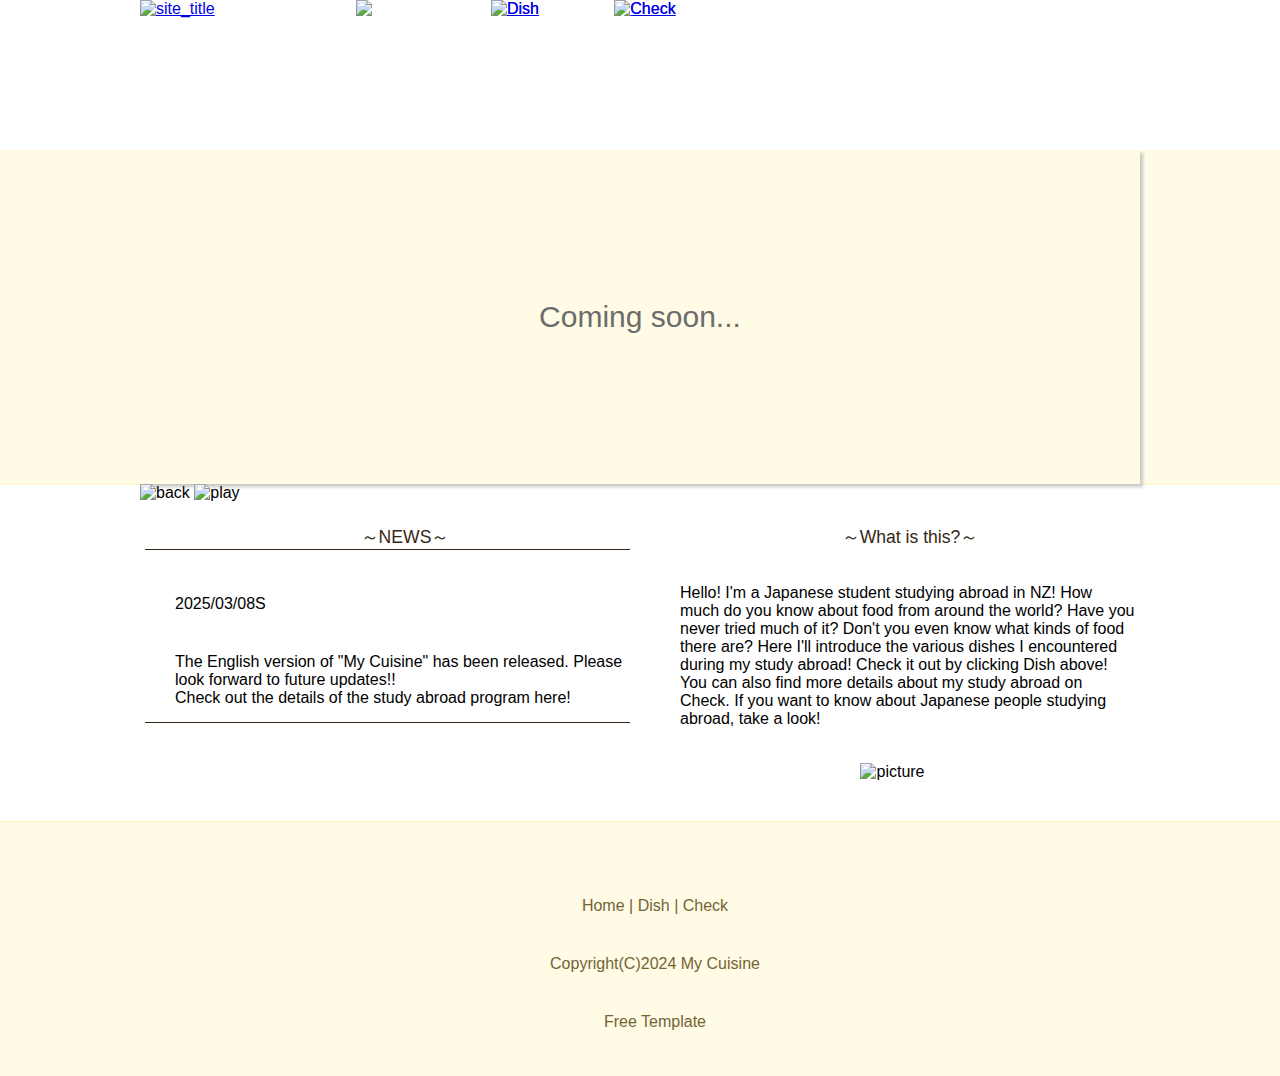
==== index.html @ 61bc04f8 "Add files via upload" ====
<!doctype html>
<!--[if lte IE 6]><html class="ie8_under ie6"><![endif]-->
<!--[if IE 7]><html class="ie8_under ie7"><![endif]-->
<!--[if IE 8]><html class="ie8_under ie8"><![endif]-->
<html lang="ja">

<head>
    <meta charset="UTF-8">
    <meta name="viewport" content="width=device-width">
    <title>My Cuisine</title>
    <meta name="description" content="Introducing cuisine from various countries!!">
    <link rel="stylesheet" type="text/css" href="style.css">
    <script src="mit/jquery-1.9.1.min.js"></script>
    <script src="script.js"></script>
    <link rel="shortcut icon" href="C:/Users/Kei/VScord/tbte/images/title.ico">
    <!--[if lt IE 9]>
<script src="mit/html5shiv.js"></script>
<script src="mit/respond.min.js"></script>
<![endif]-->
</head>

<body>

    <!-- <div id="menu_button"><img src="images/menu-button.png" alt="メニューボタン" /></div> -->










    <header>
        <div id="top_width">
            <div id="site_title"><a href="index.html"><img src="C:/Users/Kei/VScord/tbte/images/title.png"
                        alt="site_title" /></a></div>
            <!-- <div id="contact"><img src="images/contact.png" alt="電話番号" /></div> -->



            <!-- 画面幅 900px 未満のヘッダーメニュー（テキスト） -->
            <nav id="nav_mo">
                <ul>
                    <li><a href="index.html">Home</a></li>

                    <!-- ドロップダウンメニュー -->
                    <!-- <li class="nav_mo_s">こだわり ▼
                        <ul class="nav_mo_sub">
                            <li><a href="store.html">当店のこだわり</a></li>
                            <li><a href="sub.html">サブメニュー</a></li>
                            <li><a href="sub.html">サブメニュー</a></li>
                            <li><a href="sub.html">サブメニュー</a></li>
                            <li><a href="sub.html">サブメニュー</a></li>
                        </ul>
                    </li> -->

                    <li><a href="menu.html">Dish</a></li>
                    <!-- <li><a href="faq.html">よくある質問</a></li> -->
                    <li><a href="access.html">Check</a></li>
                </ul>
            </nav><!-- nav_mo -->



            <!-- 画面幅 900px 以上のヘッダーメニュー（画像） -->
            <nav id="nav_pc">
                <ul>
                    <li><img src="C:/Users/Kei/VScord/tbte/images/menu1-active.png" alt="Home" /></li>

                    <!-- ドロップダウンメニュー -->
                    <!-- <li><img src="images/menu2-1.png" alt="お店紹介" class="nav_hover" /><img src="images/menu2-2.png"
                            alt="お店紹介" />
                        <ul class="nav_pc_sub">
                            <li><a href="store.html">当店のこだわり</a></li>
                            <li><a href="sub.html">サブメニュー</a></li>
                            <li><a href="sub.html">サブメニュー</a></li>
                            <li><a href="sub.html">サブメニュー</a></li>
                            <li><a href="sub.html">サブメニュー</a></li>
                        </ul>
                    </li> -->

                    <li><a href="menu.html"><img src="C:/Users/Kei/Vscord/tbte/images/menu3-1.png" alt="Dish"
                                class="nav_hover" /><img src="C:/Users/Kei/Vscord/tbte/images/menu3-2.png"
                                alt="Dish" /></a></li>
                    <!-- <li><a href="faq.html"><img src="images/menu4-1.png" alt="よくある質問" class="nav_hover" /><img
                                src="images/menu4-2.png" alt="よくある質問" /></a></li> -->
                    <li><a href="access.html"><img src="C:/Users/Kei/Vscord/tbte/images/menu5-1.png" alt="Check"
                                class="nav_hover" /><img src="C:/Users/Kei/Vscord/tbte/images/menu5-2.png"
                                alt="Check" /></a></li>
                </ul>
            </nav><!-- nav_pc -->



        </div><!-- top_width -->
    </header>










    <!-- スライドショー ここから -->
    <div id="content_wrap_slide">
        <div id="stage">
            <p class="prepare">Coming soon...</p>
            <!-- <ul>
                <li><img src="images/nanbanzuke-free-photo6-slide.jpg"></li>
                <li><img src="images/tatutaage-free-photo5-slide.jpg"></li>
                <li><img src="images/nimono-free-photo5-slide.jpg"></li>
            </ul> -->
            <div id="slide_control"><span id="prev_button"><img src="C:/Users/Kei/Vscord/tbte/images/prev.png"
                        alt="back" /></span> <span id="number_last"></span> <span id="next_button"><img
                        src="C:/Users/Kei/Vscord/tbte/images/next.png" alt="play" /></span> <span id="play_stop"></span>
            </div>
        </div><!-- stage -->
    </div><!-- content_wrap_slide -->
    <!-- スライドショー ここまで -->










    <!-- ブロック1 START -->
    <div id="block1">
        <div class="content_even">
            <div id="max_width1">
                <article id="content1">
                    <div class="bg-text1">



                        <!-- 内容 START -->
                        <div class="content_left">
                            <h1 class="h1_design">～NEWS～</h1>
                            <div id="news">
                                <ul>
                                    <li>
                                        <p>2025/03/08S</p>
                                        <p>The English version of "My Cuisine" has been released. Please look forward to
                                            future updates!!
                                            <br>Check out the details of the study abroad program here!
                                        </p>
                                    </li>
                                    <!-- <li>
                                        <p>2014/06/30</p>
                                        <p>サンプルサイトからのお知らせです。サンプルサイトからのお知らせです。サンプルサイトからのお知らせです。</p>
                                    </li>
                                    <li>
                                        <p>2014/06/30 <img src="images/event.png" alt="イベント" /></p>
                                        <p>サンプルサイトからのお知らせです。サンプルサイトからのお知らせです。サンプルサイトからのお知らせです。</p>
                                    </li>
                                    <li>
                                        <p>2014/06/30</p>
                                        <p>サンプルサイトからのお知らせです。サンプルサイトからのお知らせです。サンプルサイトからのお知らせです。</p>
                                    </li>
                                    <li>
                                        <p>2014/06/30</p>
                                        <p>サンプルサイトからのお知らせです。サンプルサイトからのお知らせです。サンプルサイトからのお知らせです。</p>
                                    </li> -->
                                </ul>
                            </div>
                        </div><!-- content_left -->

                        <div class="content_right">
                            <h1 class="h1_design">～What is this?～</h1>
                            <p>Hello! I'm a Japanese student studying abroad in NZ!
                                How much do you know about food from around the world?
                                Have you never tried much of it?
                                Don't you even know what kinds of food there are?
                                Here I'll introduce the various dishes I encountered during my study abroad!
                                Check it out by clicking Dish above!
                                You can also find more details about my study abroad on Check.
                                If you want to know about Japanese people studying abroad, take a look! </p>
                            <img class="img_index" src="C:/Users/Kei/Vscord/tbte/images/map.jpg" alt="picture">
                            <!-- <p>今月のおすすめは、さんま蒲焼定食です！</p> -->
                        </div><!-- content_right -->
                        <!-- 内容 END -->



                    </div><!-- bg-text1 -->
                </article>
            </div><!-- max_width1 -->
        </div><!-- content_even -->
    </div><!-- block1 -->
    <!-- ブロック1 END -->










    <!-- footer START -->
    <div id="footer_content">
        <div id="footer_width">
            <footer>
                <div id="back_top"><img src="C:/Users/Kei/Vscord/tbte/images/back-top.png" alt="back-top" /></div>
                <div id="bg-text-footer">



                    <!-- 内容 START -->
                    <p id="footer_nav"><a href="index.html">Home</a>
                        <!-- | <a href="store.html">Store</a>  -->
                        | <a href="menu.html">Dish</a>
                        <!-- | <a href="faq.html">Faq</a> -->
                        | <a href="access.html">Check</a>
                    </p>
                    <p>Copyright(C)2024 My Cuisine</p>
                    <!-- 内容 END -->



                    <!-- 下の行を変更したり削除すると、無料テンプレートの利用規約違反となります。 -->
                    <p><a href="http://japanism.info/free-template.html" target="_blank" rel="nofollow">Free
                            Template</a></p>
                    <!-- 上の行を変更したり削除すると、無料テンプレートの利用規約違反となります。 -->
                </div><!-- bg-text-footer -->
            </footer>
        </div><!-- footer_width -->
    </div><!-- footer_content -->
</body>

</html>
---- style.css ----
@charset "utf-8";

* {
	margin: 0px;
}

.prepare{
	padding:150px;
	margin:0px;
	color:#6C6C6C;
	font-size:30px;
}

.prepare2{
	float:left;
	text-align:center;
	color:#6C6C6C;
	font-size:20px;
}
body {
	font-family: "ヒラギノ角ゴ Pro W3", "Hiragino Kaku Gothic Pro", "メイリオ", Meiryo, Osaka, "ＭＳ Ｐゴシック", "MS PGothic", sans-serif;
	text-align: center;
	-webkit-text-size-adjust: 100%;
}
body p {
	padding-top: 5px;
	padding-bottom: 5px;
}
img {
	border-style: none;
	max-width: 100%;
	height: auto;
	vertical-align: bottom;
}

header {
	background-image: url(C:/Users/Kei/VScord/tbte/images/bg-header.png);
	color: #ffffff;
	height: 150px;
}
#site_title {
	z-index: 1;
	position: absolute;
}

#top_width {
	max-width: 1000px;
	margin: 0px auto;
	position: relative;
}
div[id^="max_width"] {
	max-width: 1000px;
	margin: 0px auto;
}
#footer_width {
	max-width: 1000px;
	margin: 0px auto;
}
#site_title img {
	width: 95%;
	height: auto;
	margin-left: -8px;
}
#menu_button img {
	width: 70%;
	height: auto;
}
#contact {
	display: none;
}

/* slideshow */
#content_wrap_slide {
	border-bottom: #FFF4BD 1px solid;
	background-color: #FFFBE5;
}
#stage {
	max-width: 1000px;
	background-color: #FFFBE5;
	position: relative;
	margin: 0px auto;
	-webkit-box-shadow: 3px 3px 3px 0px #C8C8C8;
	box-shadow: 3px 3px 3px 0px #C8C8C8;
}
#stage ul {
	padding: 0px;
	position:relative;
}
#stage ul li {
	width: 100%;
	list-style-type: none;
	position:absolute;
	opacity: 0;
}
#stage img {
	max-width: 100%;
	height: auto;
}
#slide_control {
	position: absolute;
}
[id^='photo_'] {
	cursor: pointer;
}
#prev_button {
	cursor: pointer;
}
#next_button {
	cursor: pointer;
}
#play_stop {
	cursor: pointer;	
}

/* nav */
#nav_pc {
	display: none;
}
#menu_button {
	position:fixed;
	top:0px;
	cursor: pointer;
	z-index:3;
}
#nav_mo {
	position:fixed;
	width: 100%;
	z-index:2;
}
#nav_mo > ul {
	padding: 0px;
	background-color:#FFFBE5;
	/* background-image: -webkit-linear-gradient(270deg,rgba(201,180,154,1.00) 0%,rgba(103,66,17,1.00) 100%);
	background-image: linear-gradient(180deg,rgba(201,180,154,1.00) 0%,rgba(103,66,17,1.00) 100%);
	background-color: #674211; */
}
#nav_mo > ul > li {
	list-style-type: none;
	font-size: 90%;
}
#nav_mo > ul > li > a:link {
	padding-top: 15px;
	padding-bottom: 15px;
	border-bottom: 1.5px solid #726435;
	display: block;
	color: #523715;
	text-decoration: none;
	-webkit-transition: color 0.5s ease-in-out 0s;
	-moz-transition: color 0.5s ease-in-out 0s;
	-ms-transition: color 0.5s ease-in-out 0s;
	-o-transition: color 0.5s ease-in-out 0s;
	transition: color 0.5s ease-in-out 0s;
}
#nav_mo > ul > li > a:visited {
	padding-top: 15px;
	padding-bottom: 15px;
	color: #6A5534;
	border-bottom: 1px solid #523715;
	text-decoration: none;
	display: block;
}
#nav_mo > ul > li > a:hover {
	text-decoration: none;
	color:#FFE692;
	/* color: #C4B39B; */
}
#nav_mo > ul > li:last-child {
	margin-bottom: -1px;
}
.nav_mo_s {
	padding-top: 15px;
	padding-bottom: 15px;
	color: #6A5534;
	border-bottom: 1px solid #523715;
	text-decoration: none;
	display: block;
	cursor: pointer;
}

/* サブメニュー */
.nav_mo_sub {
	display: none;
	padding: 0px;
	background-color: #765934;
	margin-top: 15px;
}
.nav_mo_sub > li {
	list-style-type: none;
	font-size: 90%;
}
.nav_mo_sub > li > a:link {
	padding-top: 15px;
	padding-bottom: 15px;
	border-bottom: 1px solid #463014;
	display: block;
	color: #FFFFFF;
	text-decoration: none;
	-webkit-transition: color 0.5s ease-in-out 0s;
	-moz-transition: color 0.5s ease-in-out 0s;
	-ms-transition: color 0.5s ease-in-out 0s;
	-o-transition: color 0.5s ease-in-out 0s;
	transition: color 0.5s ease-in-out 0s;
}
.nav_mo_sub > li > a:visited {
	padding-top: 15px;
	padding-bottom: 15px;
	color: #FFFFFF;
	border-bottom: 1px solid #463014;
	text-decoration: none;
	display: block;
}
.nav_mo_sub > li > a:hover {
	text-decoration: none;
	color: #BFAC91;
}

.content_even {
	background-color: #FFFFFF;
}
.content_even a:link {
	color: #000000;
	-webkit-transition: color 0.3s ease-in-out 0s;
	-moz-transition: color 0.3s ease-in-out 0s;
	-ms-transition: color 0.3s ease-in-out 0s;
	-o-transition: color 0.3s ease-in-out 0s;
	transition: color 0.3s ease-in-out 0s;
}
.content_even a:visited {
	color: #000000;
}
.content_even a:hover {
	color: #B0A392;
}

.content_odd {
	background-color: #FFFCEB;
}
.content_odd a:link {
	color: #000000;
	-webkit-transition: color 0.3s ease-in-out 0s;
	-moz-transition: color 0.3s ease-in-out 0s;
	-ms-transition: color 0.3s ease-in-out 0s;
	-o-transition: color 0.3s ease-in-out 0s;
	transition: color 0.3s ease-in-out 0s;
}
.content_odd a:visited {
	color: #000000;
}
.content_odd a:hover {
	color: #B0A392;
}

div[class^="bg-text"] {
	padding-top: 30px;
	padding-bottom: 30px;
	padding-left: 5px;
	padding-right: 5px;
	z-index: 1;
	height:auto;
	overflow:hidden;
}
div[class^="bg-text"] p {
	text-align:left;
}

/* index.html h1 */
.h1_design {
	font-size: 110%;
	font-weight: normal;
	/* text-align: left; */
	/* margin-bottom: 10px; */
	color: #362714;
	/* background: url(images/bg-h1.png) no-repeat left; */
	text-indent: 35px;
}
.img_index{
	margin-top:30px;
}
/* index.html 以外 h1 */
#under_wrap {
	border-top: #FFF0B6 1px solid;
	border-bottom: #FFF0B6 1px solid;
	background-color: #FFFCEB;
	height: 48px;
}
.h1_design2 {
	font-size: 110%;
	font-weight: normal;
	padding-bottom: 10px;
}

.h1_design2 img {
}

.content_left {
	margin-bottom: 30px;
}

.color1 {
	color: #FF0000; /* 赤色 */
}
.color2 {
	color: #FF6600; /* 橙色 */
}
.color3 {
	color: #564733; /* 茶色 */
} 


/* sub.html */
.content_sub {
	text-align: left;
}
.content_sub ul {
	padding-top: 0px;
	padding-right: 0px;
	padding-left: 30px;
	padding-bottom: 0px;
}
.content_sub ul li {
	padding-top: 5px;
	padding-bottom: 5px;
}

/* gallery modal */
.modal {
}
.modal dt {
	float: left;
	margin-bottom: 10px;
	border: 1px solid #E8E8E8;
	background-color: #FFFFFF;
}
.modal dt p {
	padding: 5px;
}
.modal dd {
	display: none;
}
.modal_title {
	margin-top: 10px;
	margin-bottom: 10px;
	text-align: center;
}
#modal_bg {
	display: none;
	position: fixed;
	background-image: url(C:/Users/Kei/Vscord/tbte/images/modal-bg.png);
	top: 0px;
	left: 0px;
	width: 100%;
	height: 100%;
	z-index: 4;
}
#modal_window {
	display: none;
	position: fixed;
	overflow: hidden;
	z-index: 5; 
}
#modal_window img {
	display: none;
	-webkit-box-sizing: border-box;
	-moz-box-sizing: border-box;
	-ms-box-sizing: border-box;
	-o-box-sizing: border-box;
	box-sizing: border-box;
	padding: 5px;
	background-color: #F9F9F9;
	border-radius: 5px;
	z-index: 6; 
}
#modal_control {
}
#modal_prev_button {
	position: fixed;
	display: none;
	z-index: 7;
	cursor: pointer;
}
#modal_next_button {
	position: fixed;
	display: none;
	z-index: 7;
	cursor: pointer;
}
#modal_close_button {
	position: fixed;
	display: none;
	z-index: 7;
	cursor: pointer;
}

.img_450_left img {
	display: block;
	margin-right:30px;
}
.img_450_right img {
	display: block;
	margin: auto;
}

/* news */
#news {
}
#news ul {
	padding: 0px;
}
#news ul li {
	list-style-type: none;
	border-bottom: #362714 1px solid;
	padding-top: 10px;
	padding-bottom: 10px;
}
#news ul li:first-child {
	border-top: #362714 1px solid;
}

/* faq */
#faq {
	text-align: left;
}
#faq dt {
	padding-top: 20px;
	padding-bottom: 10px;
	color: #564733;
}
#faq dd {
	border-bottom: #362714 1px solid;
	padding-top: 10px;
	padding-bottom: 20px;
}
#faq dt:first-child {
	border-top: #362714 1px solid;
}

/* company */
#company {
	margin: 0px auto;
	border-collapse: collapse;
	width: 100%;	
}
#company tr {
}
#company th, #company td {
	border: #604E38 1px solid;
}
#company th {
	color: #564733;
	background-color: #FFFBE9;
	padding: 20px;
	white-space: nowrap;
}
#company td {
	background-color: #FFFFFF;
	padding: 20px;
	text-align: left;
}

/* footer */
#footer_nav {
	display: none;
}
#bg-text-footer {
	padding-top: 30px;
	padding-bottom: 30px;
	padding-left: 5px;
	padding-right: 5px;
}
#bg-text-footer p {
}
#footer_content {
	background-color:#FFFBE5;
	border-top:#FFF4BD 1px solid;
	/* border-top: #947957 1px solid; */
	color: #726435;
	clear: both;
	/* background-image: -webkit-linear-gradient(270deg,rgba(201,180,154,1.00) 0%,rgba(103,66,17,1.00) 100%,rgba(103,66,17,1.00) 100%);
	background-image: linear-gradient(180deg,rgba(201,180,154,1.00) 0%,rgba(103,66,17,1.00) 100%,rgba(103,66,17,1.00) 100%); */
	/* background-color: #674211; */
}
#footer_content a:link {
	color: #726435;
	-webkit-transition: color 0.3s ease-in-out 0s;
	-moz-transition: color 0.3s ease-in-out 0s;
	-ms-transition: color 0.3s ease-in-out 0s;
	-o-transition: color 0.3s ease-in-out 0s;
	transition: color 0.3s ease-in-out 0s;
}
#footer_content a:visited {
	color: #726435;
}
#footer_content a:hover {
	color:#FFE692;
	/* color: #C4B39B; */
}
footer {
	position: relative;
}
footer a:link {
	text-decoration: none;
}
footer a:visited {
	text-decoration: none;
}
#back_top {
	display: none;
	position: absolute;
	right: 0px;
	top: -25px;
	cursor: pointer;
}

@media only screen and (min-width: 450px) {
#site_title img {
	width: 100%;
	margin-left: 0px;
}
#menu_button img {
	width: 100%;	
}
#nav_mo ul li a:link {
	padding-top: 15px;
	padding-bottom: 15px;
}
#nav_mo ul li a:visited {
	padding-top: 15px;
	padding-bottom: 15px;
}
#under_wrap {
	height: 55px;
}
}

@media only screen and (min-width: 600px) {
#modal_window img {
	padding: 10px;
}

div[class^="bg-text"] {
	padding-top: 40px;
	padding-bottom: 40px;
}
div[class^="bg-text"] h1 {
}
#bg-text-footer {
	padding-top: 40px;
	padding-bottom: 40px;
}

.content_left {
	margin-bottom: 40px;
}
.content_right {
}

/* ie8 以下 */
.ie8_under #site_title {
	width: 150px;
	height: 130px;
}
.ie8_under #slide_control {
	display: none;
}
.ie7 #site_title {
	left: 0px;
}
.ie6 #site_title {
	right: 0px;
}
.ie7 #content_wrap_slide {
	display: none;
}
.ie6 #content_wrap_slide {
	display: none;
}
}

@media only screen and (min-width: 650px) {
.img_450_left {
	float: left;
	padding-right: 5px;
}
.img_450_right {
	float: right;
	padding-left: 5px;
}
}

@media only screen and (min-width: 900px) { /* メニュー格納 | メニューの幅により変更 ｜ js とセットで変更 */
.content_left {
	margin-bottom: 0px;
	width: 50%;
	float: left;
	box-sizing: border-box;
	padding-right: 10px;
}
.content_right {
	width: 50%;
	float: right;
	box-sizing: border-box;
	padding-left: 10px;
}

/* nav */
#nav_mo {
	display: none;
}
#menu_button {
	display: none;
}
#nav_pc {
	display: block;
}
#nav_pc > ul {
	padding: 0px;
}
#nav_pc > ul > li {
	list-style-type: none;
	float: left;
	width: 130px;
	height: 80px;
	cursor: pointer;
}
#nav_pc > ul > li > a:link {
	padding: 0px;
}
#nav_pc > ul > li > a:visited {
	padding: 0px;
}
#nav_pc > ul > li > a:hover {
	text-decoration: none;
}
#nav_pc > ul > li:first-child {
	margin-left: 180px;
}
.nav_hover {
	position: absolute;
}

/* サブメニュー */
.nav_pc_sub {
	position: relative;
	z-index: 1;
	display: none;
	padding: 0px;
	background-color: #96774F;
	width: 260px;
	text-align: left;
	-webkit-box-shadow: 2px 2px 3px 0px #6B6B6B;
	box-shadow: 2px 2px 3px 0px #6B6B6B;
}
.nav_pc_sub > li {
	list-style-type: none;
	border-bottom: 1px solid #523715;
}
.nav_pc_sub > li > a:link {
	padding-left: 10px;
	padding-right: 10px;
	padding-top: 20px;
	padding-bottom: 20px;
	display: block;
	color: #FCF9F6;
	text-decoration: none;
	-webkit-transition: color 0.5s ease-in-out 0s;
	-moz-transition: color 0.5s ease-in-out 0s;
	-ms-transition: color 0.5s ease-in-out 0s;
	-o-transition: color 0.5s ease-in-out 0s;
	transition: color 0.5s ease-in-out 0s;
}
.nav_pc_sub > li > a:visited {
	padding-left: 10px;
	padding-right: 10px;
	padding-top: 20px;
	padding-bottom: 20px;
	display: block;
	color: #FCF9F6;
	text-decoration: none;
}
.nav_pc_sub > li > a:hover {
	display: block;
	color: #C4B39B;
	text-decoration: none;
}

/* sub.html */
.content_sub {
}
.content_sub ul {
}
.content_sub ul li {
}
.content_sub ul li:nth-child(odd) {
	float: left;
	width: 50%;
}
.content_sub ul li:nth-child(even) {
	float: right;
	width: 50%;
}

#footer_nav {
	display: block;
}
}

@media only screen and (min-width: 1450px) {
#contact {
	z-index: 1;
	position: absolute;
	display: block;
	right: 0px;
}
#top_width {
	max-width: 1200px;
}
div[id^="max_width"] {
	max-width: 1200px;
}
#footer_width {
	max-width: 1200px;
}
#stage {
	max-width: 1200px;
}
#h1_wrap2 {
	max-width: 1200px;
}
}

/* Grow */
.hvr-grow {
	display: inline-block;
	vertical-align: middle;
	-webkit-transform: perspective(1px) translateZ(0);
	transform: perspective(1px) translateZ(0);
	box-shadow: 0 0 1px rgba(0, 0, 0, 0);
	-webkit-transition-duration: 0.3s;
	transition-duration: 0.3s;
	-webkit-transition-property: transform;
	transition-property: transform;
  }
  .hvr-grow:hover, .hvr-grow:focus, .hvr-grow:active {
	-webkit-transform: scale(1.1);
	transform: scale(1.1);
  }

  /* sample1 */
.h1_design3{
	font-size: 130%;
	font-weight: normal;
	margin-top:30px;
	text-align: left;
	margin-left:30px
}

.caption{
	position:relative;
	text-align:left;
	}
.caption, p{
	margin-left:30px;
}

.img_picture_img{
	display: block;
	margin-right:30px;
	margin-left:10px;
	margin-top:30px;
	float:left;
}
@media screen and (min-width:768px){
.flex_sample1{
	display: flex;
}
.flex_sample1,p{
	margin-top:30px;
	font-size:18px;
}
}
.flex_sample1{

}
.flex_sample1, p{
	margin-top:30px;
	font-size:100%;
}
.sb_title{
	font-size:20px;
	margin-top:30px;
}
.ingredients{
	font-size:18px;
	margin-left:10px;
	margin-top:30px;
	text-align:left;
}
.recipe{
	font-size:18px;
	float:left;
	margin-left:10px;
	margin-top:0px;
	margin-bottom: 30px;
	text-align:left;
}

/* access */
@media screen and (min-width:768px){
	.flex{
		display:flex;
		justify-content: space-between;
}
.flex>p{
	width: 49%;
}
	}
	.flex{

	}
	.flex>p{
		width: 90%;
	}
	
	.url{
		float:left;
		margin-left:30px;
		word-break: break-all;
		text-align: left;
	}
	.supplement {
		font-size: 90%;
		color: #6C6C6C; /* 補足 */
	}
	.detail{
		margin: 0px;
	}
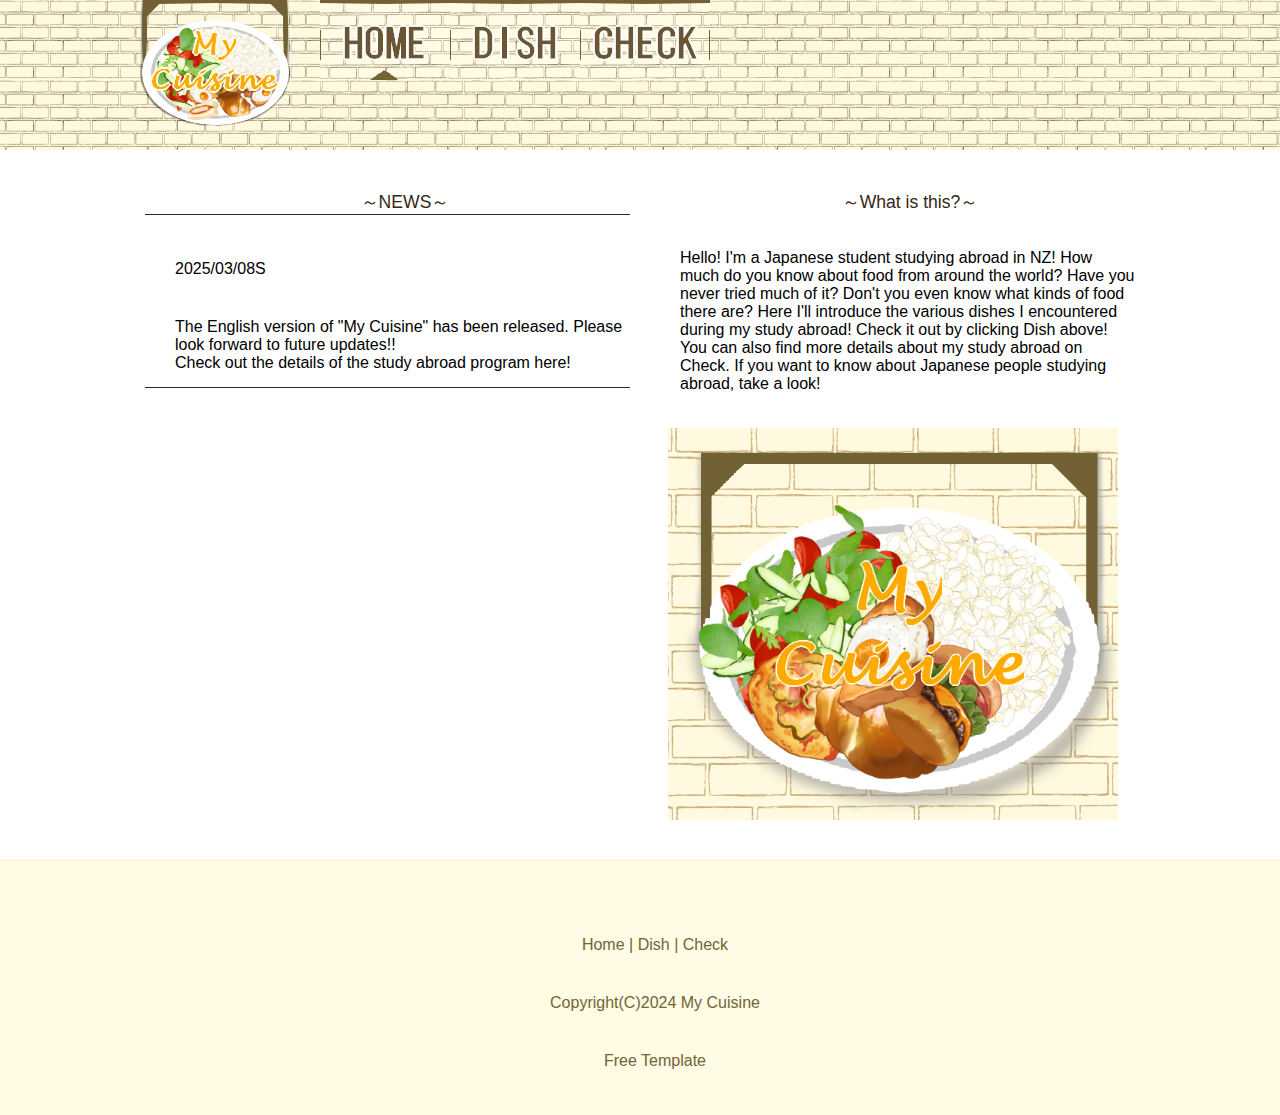
==== commit a98911fb: "Add files via upload" ====
--- a/index.html
+++ b/index.html
@@ -12,7 +12,7 @@
     <link rel="stylesheet" type="text/css" href="style.css">
     <script src="mit/jquery-1.9.1.min.js"></script>
     <script src="script.js"></script>
-    <link rel="shortcut icon" href="C:/Users/Kei/VScord/tbte/images/title.ico">
+    <link rel="shortcut icon" href="images/title.ico">
     <!--[if lt IE 9]>
 <script src="mit/html5shiv.js"></script>
 <script src="mit/respond.min.js"></script>
@@ -34,14 +34,14 @@
 
     <header>
         <div id="top_width">
-            <div id="site_title"><a href="index.html"><img src="C:/Users/Kei/VScord/tbte/images/title.png"
-                        alt="site_title" /></a></div>
+            <div id="site_title"><a href="index.html"><img src="images/title.png" alt="site_title" /></a></div>
             <!-- <div id="contact"><img src="images/contact.png" alt="電話番号" /></div> -->
 
 
 
             <!-- 画面幅 900px 未満のヘッダーメニュー（テキスト） -->
             <nav id="nav_mo">
+                <div id="site_title"><a href="index.html"><img src="images/title.png" alt="site_title" /></a></div>
                 <ul>
                     <li><a href="index.html">Home</a></li>
 
@@ -67,7 +67,7 @@
             <!-- 画面幅 900px 以上のヘッダーメニュー（画像） -->
             <nav id="nav_pc">
                 <ul>
-                    <li><img src="C:/Users/Kei/VScord/tbte/images/menu1-active.png" alt="Home" /></li>
+                    <li><img src="images/menu1-active.png" alt="Home" /></li>
 
                     <!-- ドロップダウンメニュー -->
                     <!-- <li><img src="images/menu2-1.png" alt="お店紹介" class="nav_hover" /><img src="images/menu2-2.png"
@@ -81,14 +81,12 @@
                         </ul>
                     </li> -->
 
-                    <li><a href="menu.html"><img src="C:/Users/Kei/Vscord/tbte/images/menu3-1.png" alt="Dish"
-                                class="nav_hover" /><img src="C:/Users/Kei/Vscord/tbte/images/menu3-2.png"
-                                alt="Dish" /></a></li>
+                    <li><a href="menu.html"><img src="images/menu3-1.png" alt="Dish" class="nav_hover" /><img
+                                src="images/menu3-2.png" alt="Dish" /></a></li>
                     <!-- <li><a href="faq.html"><img src="images/menu4-1.png" alt="よくある質問" class="nav_hover" /><img
                                 src="images/menu4-2.png" alt="よくある質問" /></a></li> -->
-                    <li><a href="access.html"><img src="C:/Users/Kei/Vscord/tbte/images/menu5-1.png" alt="Check"
-                                class="nav_hover" /><img src="C:/Users/Kei/Vscord/tbte/images/menu5-2.png"
-                                alt="Check" /></a></li>
+                    <li><a href="access.html"><img src="images/menu5-1.png" alt="Check" class="nav_hover" /><img
+                                src="images/menu5-2.png" alt="Check" /></a></li>
                 </ul>
             </nav><!-- nav_pc -->
 
@@ -107,19 +105,19 @@
 
 
     <!-- スライドショー ここから -->
-    <div id="content_wrap_slide">
+    <!-- <div id="content_wrap_slide">
         <div id="stage">
             <p class="prepare">Coming soon...</p>
-            <!-- <ul>
+             <ul>
                 <li><img src="images/nanbanzuke-free-photo6-slide.jpg"></li>
                 <li><img src="images/tatutaage-free-photo5-slide.jpg"></li>
                 <li><img src="images/nimono-free-photo5-slide.jpg"></li>
             </ul> -->
-            <div id="slide_control"><span id="prev_button"><img src="C:/Users/Kei/Vscord/tbte/images/prev.png"
-                        alt="back" /></span> <span id="number_last"></span> <span id="next_button"><img
-                        src="C:/Users/Kei/Vscord/tbte/images/next.png" alt="play" /></span> <span id="play_stop"></span>
-            </div>
-        </div><!-- stage -->
+    <!-- <div id="slide_control"><span id="prev_button"><img src="images/prev.png" alt="back" /></span> <span
+                    id="number_last"></span> <span id="next_button"><img src="images/next.png" alt="play" /></span>
+                <span id="play_stop"></span>
+            </div> -->
+    </div><!-- stage -->
     </div><!-- content_wrap_slide -->
     <!-- スライドショー ここまで -->
 
@@ -183,7 +181,7 @@
                                 Check it out by clicking Dish above!
                                 You can also find more details about my study abroad on Check.
                                 If you want to know about Japanese people studying abroad, take a look! </p>
-                            <img class="img_index" src="C:/Users/Kei/Vscord/tbte/images/map.jpg" alt="picture">
+                            <img class="img_index" src="images/mycuisine.png" alt="picture">
                             <!-- <p>今月のおすすめは、さんま蒲焼定食です！</p> -->
                         </div><!-- content_right -->
                         <!-- 内容 END -->
@@ -210,7 +208,7 @@
     <div id="footer_content">
         <div id="footer_width">
             <footer>
-                <div id="back_top"><img src="C:/Users/Kei/Vscord/tbte/images/back-top.png" alt="back-top" /></div>
+                <div id="back_top"><img src="images/back-top.png" alt="back-top" /></div>
                 <div id="bg-text-footer">
 
 
--- a/style.css
+++ b/style.css
@@ -34,7 +34,7 @@
 }
 
 header {
-	background-image: url(C:/Users/Kei/VScord/tbte/images/bg-header.png);
+	background-image: url(images/bg-header.png);
 	color: #ffffff;
 	height: 150px;
 }
@@ -81,10 +81,14 @@
 	margin: 0px auto;
 	-webkit-box-shadow: 3px 3px 3px 0px #C8C8C8;
 	box-shadow: 3px 3px 3px 0px #C8C8C8;
+	padding:145px;
+	margin:0px;
+	color:#6C6C6C;
 }
 #stage ul {
 	padding: 0px;
 	position:relative;
+	top: -120px;
 }
 #stage ul li {
 	width: 100%;
@@ -97,7 +101,9 @@
 	height: auto;
 }
 #slide_control {
-	position: absolute;
+	position: relative;
+	top: 120px;
+	z-index: 1;
 }
 [id^='photo_'] {
 	cursor: pointer;
@@ -327,7 +333,8 @@
 }
 .modal dt {
 	float: left;
-	margin-bottom: 10px;
+	/* margin-bottom: 10px; */
+	margin: 10px;
 	border: 1px solid #E8E8E8;
 	background-color: #FFFFFF;
 }
@@ -338,8 +345,8 @@
 	display: none;
 }
 .modal_title {
-	margin-top: 10px;
-	margin-bottom: 10px;
+	margin-top: 5px;
+	margin-bottom: -5px;
 	text-align: center;
 }
 #modal_bg {
@@ -586,6 +593,9 @@
 	padding-left: 5px;
 }
 }
+.site_title{
+	z-index: 1;
+}
 
 @media only screen and (min-width: 900px) { /* メニュー格納 | メニューの幅により変更 ｜ js とセットで変更 */
 .content_left {
@@ -625,7 +635,7 @@
 #nav_pc > ul > li > a:link {
 	padding: 0px;
 }
-#nav_pc > ul > li > a:visited {
+#ul > li > a:visited {
 	padding: 0px;
 }
 #nav_pc > ul > li > a:hover {
